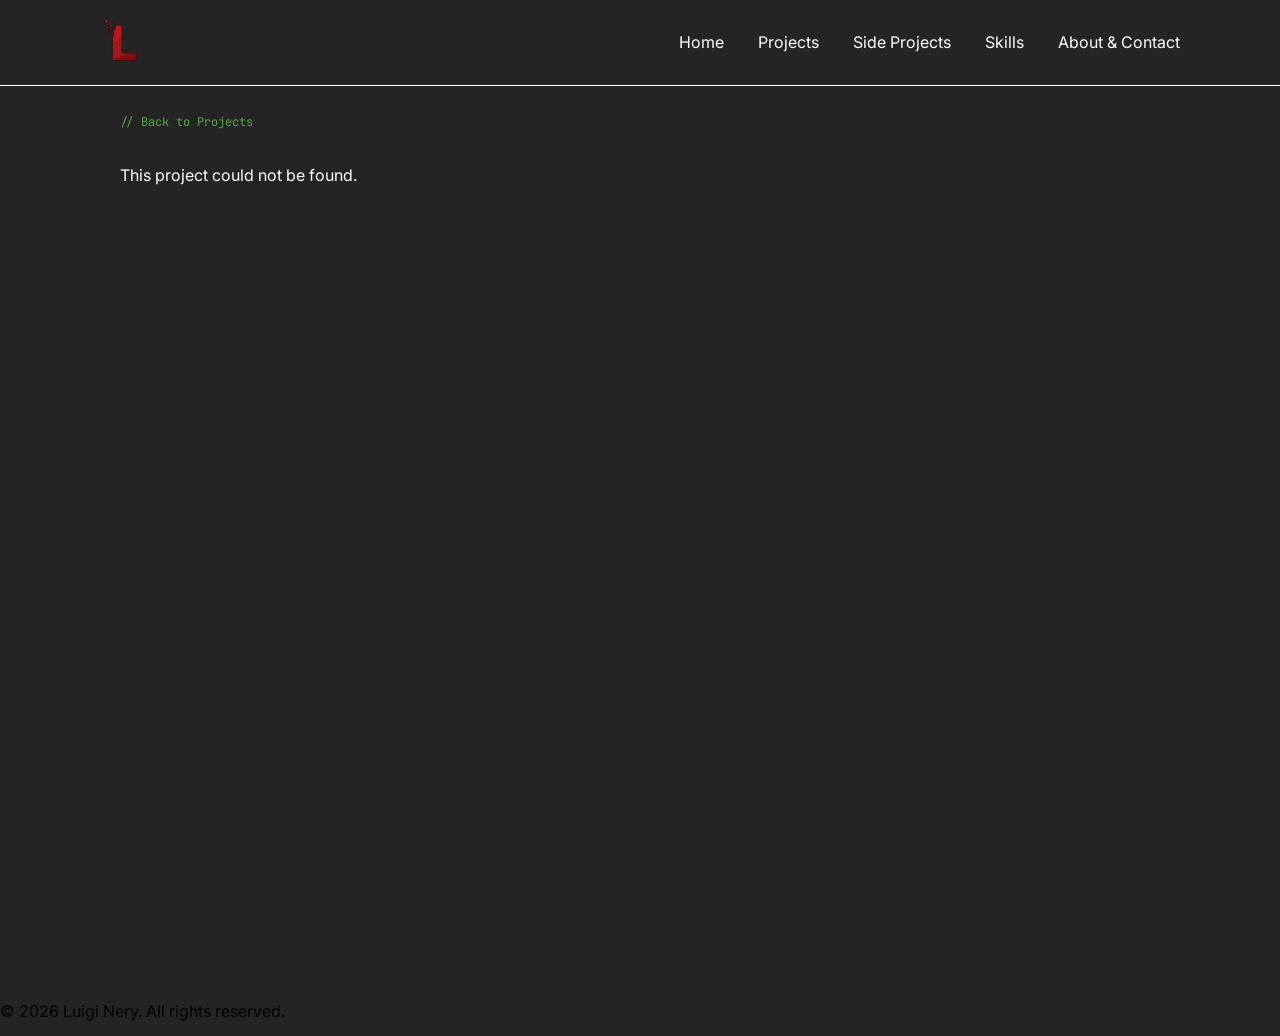
==== project.html @ 9c221048 "Projects -implementation of projetcts page" ====
<!DOCTYPE html>
<html lang="en">

<head>
    <meta charset="UTF-8">
    <meta name="viewport" content="width=device-width, initial-scale=1.0">
    <title>Project | Luigi Nery Portfolio</title>

    <link rel="stylesheet" href="css/normalize.css">
    <link rel="stylesheet" href="css/style.css">
    <link rel="stylesheet" href="css/components.css">
    <link rel="stylesheet" href="css/pages/project-details.css">

    <link rel="shortcut icon" type="image/png" href="assets/website/LuigiGamesLogo.png" />

    <link rel="preconnect" href="https://fonts.googleapis.com">
    <link rel="preconnect" href="https://fonts.gstatic.com" crossorigin>
    <link href="https://fonts.googleapis.com/css2?family=Oxanium:wght@600&display=swap" rel="stylesheet">

    <link rel="preconnect" href="https://fonts.googleapis.com">
    <link rel="preconnect" href="https://fonts.gstatic.com" crossorigin>
    <link
        href="https://fonts.googleapis.com/css2?family=Inter:ital,opsz,wght@0,14..32,100..900;1,14..32,100..900&display=swap"
        rel="stylesheet">

    <link rel="preconnect" href="https://fonts.googleapis.com">
    <link rel="preconnect" href="https://fonts.gstatic.com" crossorigin>
    <link href="https://fonts.googleapis.com/css2?family=JetBrains+Mono:ital,wght@0,100..800;1,100..800&display=swap"
        rel="stylesheet">

    <link rel="stylesheet" href="https://cdnjs.cloudflare.com/ajax/libs/font-awesome/6.7.2/css/all.min.css"
        crossorigin="anonymous" referrerpolicy="no-referrer">

</head>

<body>
    <header>
        <div class="header-top">
            <a href="index.html"><img src="assets/website/LuigiGamesLogo.png" alt="Site logo"></a>

            <button class="menu-toggle" aria-label="Open Menu" aria-expanded="false">
                <span></span>
                <span></span>
                <span></span>
            </button>
        </div>

        <nav>
            <ul>
                <li><a href="index.html" class="secondary-texts">Home</a></li>
                <li><a href="projects.html" class="secondary-texts">Projects</a></li>
                <li><a href="side-projects.html" class="secondary-texts">Side Projects</a></li>
                <li><a href="skills.html" class="secondary-texts">Skills</a></li>
                <li><a href="#" class="secondary-texts">About & Contact</a></li>
            </ul>
        </nav>
    </header>

    <main>
        <section class="main-section project-page">
            <a class="project-back code-texts" href="projects.html">// Back to Projects</a>

            <div class="project-body" hidden>
                <div class="project-cover">
                    <img alt="">
                </div>

                <div class="project-heading">
                    <h1 class="project-title title-texts"></h1>
                    <div class="project-meta secondary-texts"></div>
                </div>

                <div class="project-layout">
                    <div class="project-content">
                        <section class="project-section" data-section="about" hidden>
                            <h2 class="project-section-title title-texts">About the Project</h2>
                            <div class="project-about secondary-texts"></div>
                        </section>

                        <section class="project-section" data-section="contributions" hidden>
                            <h2 class="project-section-title title-texts">My Contribution</h2>
                            <ul class="project-contributions"></ul>
                        </section>

                        <section class="project-section" data-section="learnings" hidden>
                            <h2 class="project-section-title title-texts">What I Learned</h2>
                            <ul class="project-learnings secondary-texts"></ul>
                        </section>

                        <section class="project-section" data-section="gallery" hidden>
                            <h2 class="project-section-title title-texts">Gallery</h2>
                            <div class="project-gallery"></div>
                        </section>
                    </div>

                    <aside class="project-sidebar side-panel" aria-label="Project details">
                        <h2 class="side-panel-title title-texts">Details</h2>
                        <dl class="project-info secondary-texts"></dl>
                    </aside>
                </div>
            </div>

            <p class="project-not-found secondary-texts" hidden>This project could not be found.</p>
        </section>
    </main>

    <footer>
        <p class="secondary-texts">© 2026 Luigi Nery. All rights reserved.</p>
    </footer>

    <script type="module" src="js/pages/project.js"></script>
</body>

</html>
---- css/style.css ----
*,
*::before,
*::after {
	box-sizing: border-box;
}

:root {
	--background-color: #242424;
	--primary-color: #ffffff;
	--secondary-color: #525252;
	--tags-border-bottom: 1px solid #ffffff;
	--header-height: 104px;
	--code-class-color: #4EC9B0;
	--code-texts-function-name-color: #DCDCAA;
	--code-texts-parentheses-color: #DCDCDC;
	--code-texts-commentary-color: #57a64a;
}

body {
	background-color: var(--background-color);
	display: flex;
	flex-direction: column;
	min-height: 100vh;
	min-height: 100svh;
}

header {
	display: flex;
	flex-direction: column;
	border-bottom: var(--tags-border-bottom);
}

header .header-top {
	display: flex;
	align-items: center;
	justify-content: space-between;
	padding: 30px 30px;
}

header img {
	width: 43px;
	height: auto;
}

.menu-toggle {
	position: relative;
	display: flex;
	flex-direction: column;
	justify-content: center;
	width: 38px;
	height: 38px;
	background: none;
	border: none;
	padding: 0;
	cursor: pointer;
	align-self: flex-end;
}

.menu-toggle span {
	position: absolute;
	top: 50%;
	left: 8px;
	width: 22px;
	height: 3px;
	background-color: var(--primary-color);
	border-radius: 2px;
	transition: transform 0.2s ease, opacity 0.2s ease;
}

.menu-toggle span:nth-child(1) {
	transform: translateY(calc(-50% - 7px));
}

.menu-toggle span:nth-child(2) {
	transform: translateY(-50%);
}

.menu-toggle span:nth-child(3) {
	transform: translateY(calc(-50% + 7px));
}

.menu-toggle[aria-expanded="true"] span:nth-child(1) {
	transform: translateY(-50%) rotate(45deg);
}

.menu-toggle[aria-expanded="true"] span:nth-child(2) {
	opacity: 0;
}

.menu-toggle[aria-expanded="true"] span:nth-child(3) {
	transform: translateY(-50%) rotate(-45deg);
}

header nav ul {
	display: none;
	list-style: none;
}

header nav ul li a {
	color: var(--primary-color);
	text-decoration: none;
}

header nav ul.opened {
	display: flex;
	flex-direction: column;
	gap: 17px;
	padding: 17px 17px;
	margin: 0;
	text-align: left;
}

header nav ul.opened li a {
	display: block;
	padding: 12px 12px;
}

header nav ul.opened li a:hover {
	background-color: var(--secondary-color);

}

main {
	display: flex;
	flex-direction: column;
	flex: 1;
}

main .video-section {
	position: relative;
	flex: 0 0 auto;
	height: calc(100vh - var(--header-height));
	height: calc(100svh - var(--header-height));
}

.video {
	position: absolute;
	inset: 0;
	display: block;
	width: 100%;
	height: 100%;
	object-fit: cover;
}

.video-overlay {
	position: absolute;
	inset: 0;
	z-index: 1;
	display: flex;
	justify-content: center;
	align-items: center;
	color: var(--primary-color);
}

.text-block {
	display: inline-grid;
	grid-template-columns: 1fr;
	position: relative;
}

.text-block .title-texts {
	margin: 0;
	text-align: center;
	width: 100%;
}

.title-texts {
	font-family: 'Oxanium', sans-serif;
}

.secondary-texts {
	font-family: 'Inter', sans-serif;
}

.code-texts {
	font-family: 'JetBrains Mono', sans-serif;
}

.video-overlay .text-block p {
	font-size: 15px;
}

.video-overlay .text-block .code-class {
	color: var(--code-class-color);
}

.video-overlay .text-block .code-function-name {
	color: var(--code-texts-function-name-color);
}

.video-overlay .text-block .code-parentheses {
	color: var(--code-texts-parentheses-color);
}

.video-overlay .text-block h1 {
	font-size: 40px;
	letter-spacing: 5px;
	text-transform: uppercase;
}

.video-overlay .text-block h2 {
	font-size: 20px;
	letter-spacing: 6px;
	text-transform: uppercase;
}

.title-section {
	display: flex;
	align-items: center;
	flex-direction: column;
	padding: 30px 30px;
	/*border-bottom: var(--tags-border-bottom);*/
}

.title-section .title-texts {
	font-size: 30px;
	color: var(--primary-color);
	text-transform: uppercase;
}

.title-section .title-links {
	display: inline-flex;
	align-items: center;
	gap: 8px;
	text-decoration: none;
	color: var(--code-texts-commentary-color);
	font-size: 12px;
}

.title-section .title-links .icon-link {
	color: var(--code-texts-commentary-color);
	vertical-align: middle;
	transition: transform 0.2s ease;
}

.title-section .title-links:hover .icon-link {
	animation: icon-bounce 0.2s ease-in-out infinite alternate;
}

@keyframes icon-bounce {
	0% {
		transform: translateY(0) scale(1);
	}

	100% {
		transform: translateY(-4px) scale(1.08);
	}
}

@media (min-width: 320px) {}

@media (min-width: 481px) {

	.main-section {
		padding-inline: 20px;
	}

	.title-section .title-links {
		font-size: 15px;
	}
}

@media (min-width: 805px) {
	:root {
		--header-height: 86px;
	}

	header {
		flex-direction: row;
		align-items: center;
		justify-content: space-between;
		padding: 0px 100px;
		height: 86px;
	}

	header .header-top {
		padding: 0px 0px;
	}

	.menu-toggle {
		display: none;
	}

	header nav ul {
		display: flex;
		flex-direction: row;
		justify-content: flex-end;
		gap: 34px;
	}

	header nav ul.opened {
		flex-direction: row;
		gap: 34px;
		padding: 0;
		margin: 0;
	}

	header nav ul li a:hover {
		text-decoration: underline;
		text-decoration-thickness: 3px;
		text-underline-offset: 10px;
	}

	header nav ul.opened li a {
		display: inline;
		padding: 0;
	}

	header nav ul.opened li a:hover {
		background-color: transparent;
	}

	.video-overlay .text-block h1 {
		font-size: 55px;
	}

	.video-overlay .text-block h2 {
		font-size: 30px;
	}

	.main-section {
		min-height: 100vh;
		min-height: 100svh;
		display: flex;
		flex-direction: column;
		padding-inline: 40px;
	}

	.title-section {
		flex-direction: row;
		justify-content: space-between;
	}
}

@media (min-width: 1025px) {

	.video-overlay .text-block h1 {
		font-size: 75px;
	}

	.video-overlay .text-block h2 {
		font-size: 41px;
	}

	.main-section {
		padding-inline: 60px;
	}

	.title-section .title-texts {
		font-size: 40px;
	}
}

@media (min-width: 1201px) {
	.video-overlay .text-block h1 {
		font-size: 100px;
	}

	.video-overlay .text-block h2 {
		font-size: 57px;
	}

	.main-section {
		padding-inline: 100px;
	}

	.title-section .title-texts {
		font-size: 60px;
	}
}
---- css/components.css ----
.project-card {
    container-type: inline-size;
    width: 100%;
    aspect-ratio: 1;
    border: 1px solid;
    border-radius: 12px;
}

.project-card a {
    display: flex;
    flex-direction: column;
    width: 100%;
    height: 100%;
    padding: 3.75cqi;
    text-decoration: none;
    color: inherit;
}

.project-card-image {
    position: relative;
    flex: 1;
    min-height: 0;
    width: 100%;
    overflow: hidden;
    border-radius: 2.5cqi;
}

.project-card-image>img {
    position: absolute;
    inset: 0;
    display: block;
    width: 100%;
    height: 100%;
    object-fit: cover;
    transition: filter 0.3s ease;
}

.project-card-technologies {
    position: absolute;
    bottom: 5cqi;
    left: 5cqi;
    display: flex;
    align-items: center;
    gap: 2.5cqi;
}

.project-card-technologies img {
    width: 10cqi;
    height: 10cqi;
    object-fit: contain;
    flex-shrink: 0;
}

.project-card-info {
    display: flex;
    flex-direction: column;
    gap: 2.5cqi;
    padding: 5cqi;
}

.project-card-title,
.project-card-meta,
.project-card-areas {
    --fit-scale: 1;
    white-space: nowrap;
    overflow: hidden;
}

.project-card-title {
    margin: 0;
    font-size: calc(6cqi * var(--fit-scale));
}

.project-card-meta {
    display: flex;
    align-items: baseline;
    gap: calc(3.75cqi * var(--fit-scale));
}

.project-card-type {
    flex-shrink: 0;
    font-size: calc(3.75cqi * var(--fit-scale));
    text-transform: uppercase;
    letter-spacing: 0.08em;
    opacity: 0.7;
}

.project-card-organization {
    flex-shrink: 0;
    font-size: calc(4.25cqi * var(--fit-scale));
    opacity: 0.8;
}

.project-card-areas {
    display: flex;
    align-items: center;
    gap: calc(2.5cqi * var(--fit-scale));
    min-height: calc(3.75cqi * 1.2 + 1.5cqi);
}

.project-card-area {
    flex-shrink: 0;
    font-size: calc(3.75cqi * var(--fit-scale));
    line-height: 1.2;
    padding: calc(0.75cqi * var(--fit-scale)) calc(2.5cqi * var(--fit-scale));
    border-radius: 1.5cqi;
}

.project-card-overlay-title {
    position: absolute;
    inset: 0;
    display: flex;
    align-items: center;
    justify-content: center;
    margin: 0;
    font-size: 8cqi;
    text-align: center;
    opacity: 0;
    transition: opacity 0.3s ease;
}

.project-card:hover .project-card-overlay-title {
    opacity: 1;
}

.project-card:hover .project-card-image>img {
    filter: brightness(0.5);
}

.side-panel {
    padding: 20px;
    color: var(--primary-color);
    border: 1px solid var(--secondary-color);
    border-radius: 12px;
}

.side-panel-title {
    margin: 0;
    font-size: 20px;
    text-transform: uppercase;
}

.project-filter {
    display: flex;
    flex-direction: column;
}

.project-filter-header {
    display: flex;
    align-items: center;
    justify-content: space-between;
    padding-bottom: 16px;
    border-bottom: 1px solid var(--secondary-color);
}

.project-filter-clear {
    padding: 0;
    font-size: 12px;
    color: var(--code-texts-commentary-color);
    background: none;
    border: none;
    cursor: pointer;
}

.project-filter-clear:hover {
    text-decoration: underline;
}

.project-filter-group {
    padding-block: 16px;
    border-bottom: 1px solid var(--secondary-color);
}

.project-filter-group:last-child {
    border-bottom: none;
    padding-bottom: 0;
}

.project-filter-label {
    display: flex;
    align-items: center;
    justify-content: space-between;
    font-size: 15px;
    font-weight: 600;
    cursor: pointer;
    list-style: none;
}

.project-filter-label::-webkit-details-marker {
    display: none;
}

.project-filter-label::after {
    content: "\f078";
    font-family: "Font Awesome 6 Free";
    font-weight: 900;
    font-size: 12px;
    transition: transform 0.2s ease;
}

.project-filter-group[open] .project-filter-label::after {
    transform: rotate(180deg);
}

.project-filter-options {
    display: flex;
    flex-direction: column;
    gap: 10px;
    margin: 14px 0 0;
    padding: 0;
    list-style: none;
}

.project-filter-option {
    display: flex;
    align-items: center;
    gap: 10px;
    font-size: 14px;
    cursor: pointer;
}

.project-filter-option input {
    width: 16px;
    height: 16px;
    margin: 0;
    accent-color: var(--primary-color);
    cursor: pointer;
}

.project-filter-option-name {
    flex: 1;
}

.project-filter-option-count {
    font-size: 12px;
    opacity: 0.6;
}

.project-card-more {
    display: flex;
    align-items: center;
    justify-content: center;
}

.project-card-more a {
    align-items: center;
    justify-content: center;
}

.project-card-more-icon {
    font-size: 20cqi;
}
---- css/pages/project-details.css ----
.project-page {
    color: var(--primary-color);
    padding-block: 30px 40px;
}

.project-back {
    display: inline-block;
    align-self: flex-start;
    margin-inline: 20px;
    margin-bottom: 20px;
    font-size: 12px;
    color: var(--code-texts-commentary-color);
    text-decoration: none;
}

.project-back:hover {
    text-decoration: underline;
}

.project-body {
    padding-inline: 20px;
}

.project-cover {
    position: relative;
    aspect-ratio: 16 / 9;
    max-height: 70svh;
    width: 100%;
    overflow: hidden;
    border-radius: 12px;
    border: 1px solid var(--secondary-color);
}

.project-cover img {
    position: absolute;
    inset: 0;
    width: 100%;
    height: 100%;
    object-fit: cover;
}

.project-heading {
    padding-block: 24px 30px;
}

.project-title {
    margin: 0;
    font-size: 32px;
    text-transform: uppercase;
}

.project-meta {
    display: flex;
    flex-wrap: wrap;
    align-items: baseline;
    gap: 4px 16px;
    margin-top: 8px;
}

.project-type {
    font-size: 13px;
    text-transform: uppercase;
    letter-spacing: 0.08em;
    opacity: 0.7;
}

.project-organization {
    font-size: 15px;
    opacity: 0.8;
}

.project-layout {
    display: grid;
    grid-template-columns: 1fr;
    gap: 30px;
}

.project-content {
    display: flex;
    flex-direction: column;
    gap: 40px;
    min-width: 0;
}

.project-section-title {
    margin: 0 0 16px;
    font-size: 22px;
    text-transform: uppercase;
}

.project-about p {
    margin: 0 0 12px;
    line-height: 1.6;
    opacity: 0.9;
}

.project-contributions {
    display: flex;
    flex-direction: column;
    gap: 16px;
    margin: 0;
    padding: 0;
    list-style: none;
}

.project-contribution {
    padding: 16px;
    border: 1px solid var(--secondary-color);
    border-radius: 12px;
}

.project-contribution-items {
    display: flex;
    flex-direction: column;
    margin: 12px 0 0;
    padding: 0;
    list-style: none;
}

.project-contribution-item {
    padding-block: 14px;
    border-top: 1px solid var(--secondary-color);
}

.project-contribution-item:last-child {
    padding-bottom: 0;
}

.project-contribution-title {
    margin: 0 0 6px;
    font-size: 16px;
}

.project-contribution-description {
    margin: 0;
    line-height: 1.6;
    opacity: 0.85;
}

.project-learnings {
    display: flex;
    flex-direction: column;
    gap: 8px;
    margin: 0;
    padding-left: 20px;
    line-height: 1.6;
    opacity: 0.9;
}

.area-tag {
    display: inline-block;
    padding: 3px 10px;
    font-size: 12px;
    font-family: 'Inter', sans-serif;
    color: var(--primary-color);
    border-radius: 6px;
}

.project-info {
    margin: 0;
}

.project-info-row {
    padding-block: 14px;
    border-top: 1px solid var(--secondary-color);
}

.project-info-row:first-child {
    margin-top: 16px;
}

.project-info dt {
    margin-bottom: 6px;
    font-size: 12px;
    color: var(--code-texts-commentary-color);
}

.project-info dd {
    margin: 0;
    font-size: 14px;
}

.project-technologies,
.project-areas {
    display: flex;
    flex-wrap: wrap;
    gap: 8px;
}

.project-technology {
    display: inline-flex;
    align-items: center;
    gap: 8px;
}

.project-technology img {
    width: 20px;
    height: 20px;
    object-fit: contain;
}

.project-not-found {
    margin-inline: 20px;
}

@media (min-width: 805px) {
    .project-title {
        font-size: 44px;
    }

    .project-layout {
        grid-template-columns: 1fr 280px;
        align-items: start;
    }

    .project-sidebar {
        position: sticky;
        top: 20px;
    }
}

@media (min-width: 1201px) {
    .project-title {
        font-size: 56px;
    }

    .project-layout {
        grid-template-columns: 1fr 320px;
        gap: 40px;
    }
}
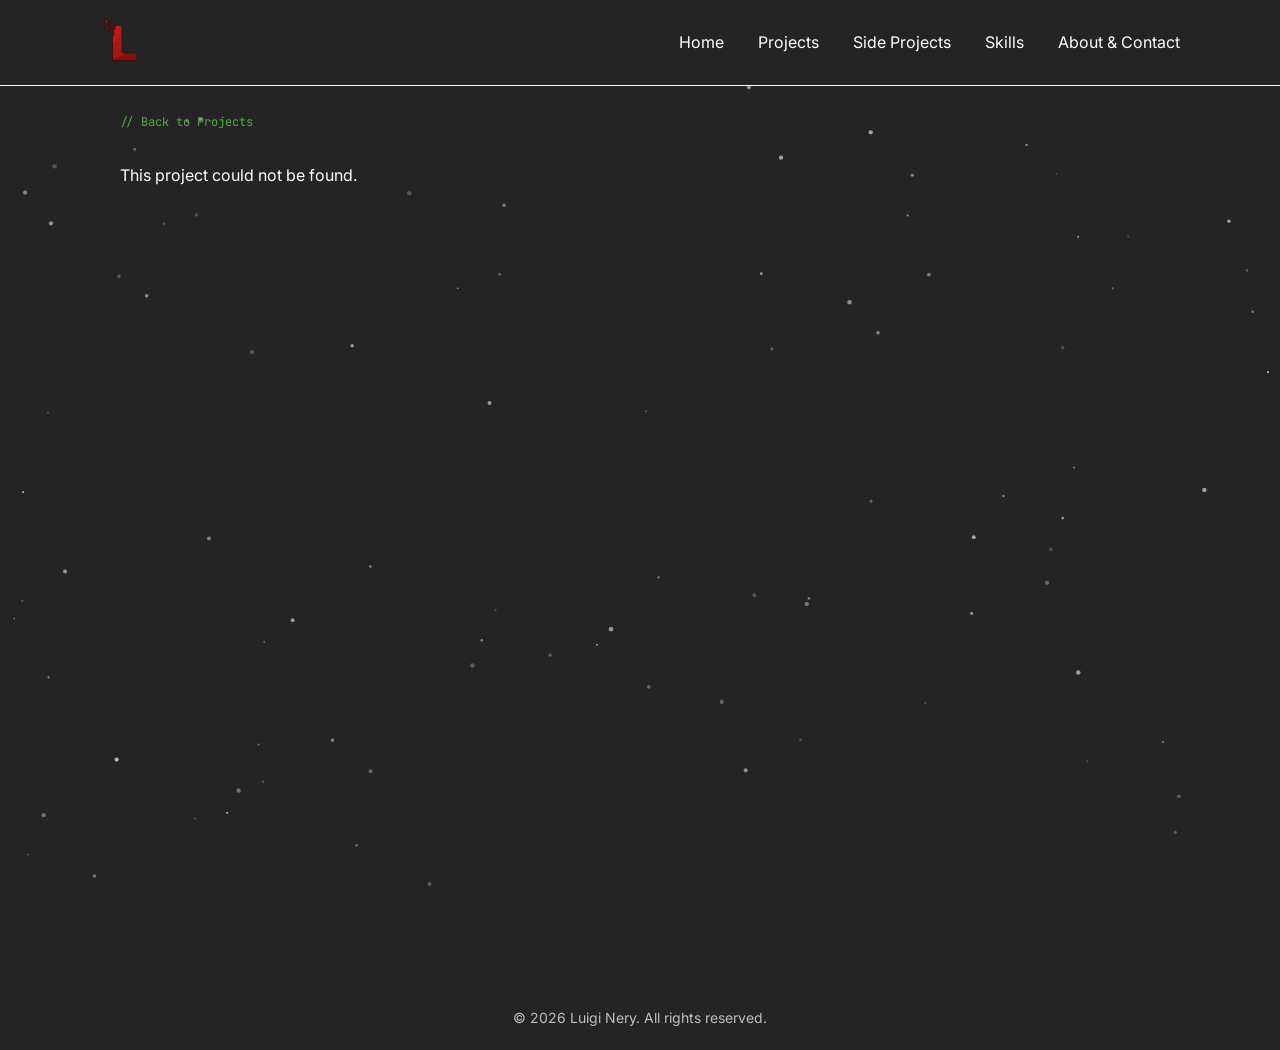
==== commit 3835ce58: "MediaContentPart1 -media content of legion setup: auto battle -media content of afk game (vertical s" ====
--- a/project.html
+++ b/project.html
@@ -51,7 +51,7 @@
                 <li><a href="projects.html" class="secondary-texts">Projects</a></li>
                 <li><a href="side-projects.html" class="secondary-texts">Side Projects</a></li>
                 <li><a href="skills.html" class="secondary-texts">Skills</a></li>
-                <li><a href="#" class="secondary-texts">About & Contact</a></li>
+                <li><a href="about.html" class="secondary-texts">About & Contact</a></li>
             </ul>
         </nav>
     </header>
@@ -66,8 +66,11 @@
                 </div>
 
                 <div class="project-heading">
-                    <h1 class="project-title title-texts"></h1>
-                    <div class="project-meta secondary-texts"></div>
+                    <div class="project-heading-text">
+                        <h1 class="project-title title-texts"></h1>
+                        <div class="project-meta secondary-texts"></div>
+                    </div>
+                    <div class="project-play" hidden></div>
                 </div>
 
                 <div class="project-layout">
@@ -79,7 +82,7 @@
 
                         <section class="project-section" data-section="contributions" hidden>
                             <h2 class="project-section-title title-texts">My Contribution</h2>
-                            <ul class="project-contributions"></ul>
+                            <div class="project-contributions"></div>
                         </section>
 
                         <section class="project-section" data-section="learnings" hidden>
--- a/css/style.css
+++ b/css/style.css
@@ -24,6 +24,27 @@
 	min-height: 100svh;
 }
 
+img.image-missing {
+	visibility: hidden;
+}
+
+.background-particles {
+	position: fixed;
+	inset: 0;
+	z-index: -1;
+	display: block;
+	width: 100%;
+	height: 100%;
+	pointer-events: none;
+}
+
+header,
+footer {
+	position: relative;
+	z-index: 1;
+	background-color: var(--background-color);
+}
+
 header {
 	display: flex;
 	flex-direction: column;
@@ -247,6 +268,21 @@
 	}
 }
 
+footer {
+	display: flex;
+	justify-content: center;
+	align-items: center;
+	padding: 24px 20px;
+	text-align: center;
+	color: var(--primary-color);
+}
+
+footer p {
+	margin: 0;
+	font-size: 14px;
+	opacity: 0.7;
+}
+
 @media (min-width: 320px) {}
 
 @media (min-width: 481px) {
--- a/css/components.css
+++ b/css/components.css
@@ -236,6 +236,908 @@
     opacity: 0.6;
 }
 
+.area-tag {
+    display: inline-block;
+    padding: 3px 10px;
+    font-family: 'Inter', sans-serif;
+    font-size: 12px;
+    color: var(--primary-color);
+    border: 1px solid var(--area-color);
+    border-radius: 6px;
+}
+
+.area-tag-primary {
+    background-color: var(--area-color);
+}
+
+.area-tag-related {
+    background-color: transparent;
+}
+
+.contributions {
+    display: flex;
+    flex-direction: column;
+    gap: 16px;
+}
+
+.contribution-group {
+    padding: 16px;
+    border: 1px solid var(--secondary-color);
+    border-radius: 12px;
+}
+
+.contribution-items {
+    display: flex;
+    flex-direction: column;
+    margin: 12px 0 0;
+    padding: 0;
+    list-style: none;
+}
+
+.contribution-item {
+    position: relative;
+    padding: 14px;
+    margin-inline: -14px;
+    border-top: 1px solid var(--secondary-color);
+    border-radius: 8px;
+    transition: background-color 0.2s ease;
+}
+
+.contribution-item:last-child {
+    margin-bottom: -14px;
+}
+
+.contribution-item-expandable:hover {
+    background-color: rgba(255, 255, 255, 0.05);
+}
+
+.contribution-title {
+    margin: 0 0 6px;
+    font-size: 16px;
+}
+
+.contribution-related {
+    display: flex;
+    flex-wrap: wrap;
+    gap: 6px;
+    margin-bottom: 8px;
+}
+
+.contribution-summary {
+    margin: 0;
+    line-height: 1.6;
+    opacity: 0.85;
+}
+
+.contribution-item a {
+    position: relative;
+    z-index: 1;
+}
+
+.contribution-links {
+    display: flex;
+    flex-wrap: wrap;
+    gap: 8px 16px;
+    margin: 10px 0 0;
+    padding: 0;
+    list-style: none;
+}
+
+.contribution-link {
+    display: inline-flex;
+    align-items: center;
+    gap: 8px;
+    padding: 6px 12px;
+    font-size: 13px;
+    color: var(--primary-color);
+    text-decoration: none;
+    border: 1px solid var(--secondary-color);
+    border-radius: 6px;
+    transition: border-color 0.2s ease, background-color 0.2s ease;
+}
+
+.contribution-link i {
+    font-size: 11px;
+    opacity: 0.7;
+}
+
+.contribution-link:hover,
+.contribution-link:focus-visible {
+    background-color: rgba(255, 255, 255, 0.08);
+    border-color: var(--primary-color);
+}
+
+.rich-link {
+    color: inherit;
+    text-decoration: underline;
+    text-decoration-color: var(--code-texts-commentary-color);
+    text-underline-offset: 3px;
+}
+
+.rich-link:hover,
+.rich-link:focus-visible {
+    text-decoration-color: currentColor;
+}
+
+.contribution-trigger {
+    position: static;
+    display: block;
+    margin-top: 10px;
+    padding: 0;
+    font-size: 12px;
+    color: var(--code-texts-commentary-color);
+    background: none;
+    border: none;
+    cursor: pointer;
+}
+
+.contribution-trigger::after {
+    content: "";
+    position: absolute;
+    inset: 0;
+    border-radius: 8px;
+}
+
+.contribution-hint {
+    display: inline-flex;
+    align-items: center;
+    gap: 8px;
+}
+
+.contribution-item-expandable:hover .contribution-hint {
+    text-decoration: underline;
+}
+
+.contribution-modal {
+    width: 100%;
+    max-width: 100%;
+    height: 100%;
+    max-height: 100%;
+    padding: 0;
+    color: var(--primary-color);
+    background: transparent;
+    border: none;
+}
+
+.contribution-modal[open] {
+    display: flex;
+    align-items: center;
+    justify-content: center;
+}
+
+.contribution-modal::backdrop {
+    background-color: rgba(0, 0, 0, 0.8);
+}
+
+.contribution-modal [hidden] {
+    display: none;
+}
+
+.contribution-modal-panel {
+    display: flex;
+    flex-direction: column;
+    width: min(1200px, 94vw);
+    height: min(820px, 90vh);
+    background-color: var(--background-color);
+    border: 1px solid var(--secondary-color);
+    border-radius: 12px;
+    overflow: hidden;
+}
+
+.contribution-modal-header {
+    display: flex;
+    align-items: flex-start;
+    justify-content: space-between;
+    gap: 16px;
+    padding: 20px 24px;
+    border-bottom: 1px solid var(--secondary-color);
+}
+
+.contribution-modal-tags {
+    display: flex;
+    flex-wrap: wrap;
+    gap: 6px;
+}
+
+.contribution-modal-title {
+    margin: 10px 0 0;
+    font-size: 26px;
+    text-transform: uppercase;
+}
+
+.contribution-modal-close,
+.step-nav-button {
+    flex-shrink: 0;
+    width: 40px;
+    height: 40px;
+    font-size: 18px;
+    color: var(--primary-color);
+    background: none;
+    border: 1px solid var(--secondary-color);
+    border-radius: 50%;
+    cursor: pointer;
+    transition: border-color 0.2s ease, opacity 0.2s ease;
+}
+
+.contribution-modal-close:hover,
+.step-nav-button:hover:not(:disabled) {
+    border-color: var(--primary-color);
+}
+
+.step-nav-button:disabled {
+    opacity: 0.3;
+    cursor: default;
+}
+
+.step-nav {
+    display: flex;
+    align-items: center;
+    justify-content: center;
+    gap: 20px;
+}
+
+.step-nav[hidden] {
+    display: none;
+}
+
+.step-nav-dots {
+    display: flex;
+    gap: 10px;
+}
+
+.step-nav-dot {
+    width: 12px;
+    height: 12px;
+    padding: 0;
+    background: transparent;
+    border: 1px solid var(--primary-color);
+    border-radius: 50%;
+    cursor: pointer;
+    transition: background-color 0.2s ease, transform 0.2s ease;
+}
+
+.step-nav-dot[aria-current="true"] {
+    background-color: var(--primary-color);
+    transform: scale(1.2);
+}
+
+.contribution-modal-body {
+    flex: 1;
+    min-height: 0;
+    display: grid;
+    grid-template-columns: 1fr;
+    overflow-y: auto;
+}
+
+.contribution-modal-text {
+    padding: 24px;
+    line-height: 1.7;
+}
+
+.contribution-modal-tab-title {
+    margin: 0 0 16px;
+    font-size: 14px;
+    color: var(--code-texts-commentary-color);
+}
+
+.contribution-modal-content> :first-child {
+    margin-top: 0;
+}
+
+.contribution-modal-content h4 {
+    margin: 24px 0 8px;
+    font-family: 'Oxanium', sans-serif;
+    font-size: 18px;
+}
+
+.contribution-modal-content p {
+    margin: 0 0 12px;
+    opacity: 0.9;
+}
+
+.contribution-modal-content ul,
+.contribution-modal-content ol {
+    margin: 0 0 12px;
+    padding-left: 22px;
+    opacity: 0.9;
+}
+
+.contribution-modal-content code {
+    padding: 1px 6px;
+    font-family: 'JetBrains Mono', monospace;
+    font-size: 0.9em;
+    background-color: rgba(255, 255, 255, 0.08);
+    border-radius: 4px;
+}
+
+.contribution-modal-media {
+    display: flex;
+    flex-direction: column;
+    gap: 16px;
+    padding: 24px;
+}
+
+.contribution-media-item {
+    margin: 0;
+}
+
+.contribution-media-item img,
+.contribution-media-item video,
+.contribution-media-item iframe {
+    display: block;
+    width: 100%;
+    background-color: #000000;
+    border: 1px solid var(--secondary-color);
+    border-radius: 8px;
+}
+
+.contribution-media-item figcaption {
+    margin-top: 8px;
+    font-size: 13px;
+    opacity: 0.7;
+}
+
+.contribution-modal-footer {
+    padding: 16px 24px;
+    border-top: 1px solid var(--secondary-color);
+}
+
+@media (min-width: 805px) {
+    .contribution-modal-body {
+        grid-template-columns: 1fr 1fr;
+        overflow: hidden;
+    }
+
+    .contribution-modal-body-text-only {
+        grid-template-columns: 1fr;
+    }
+
+    .contribution-modal-text,
+    .contribution-modal-media {
+        min-height: 0;
+        overflow-y: auto;
+    }
+
+    .contribution-modal-media {
+        border-left: 1px solid var(--secondary-color);
+    }
+
+    .contribution-modal-title {
+        font-size: 32px;
+    }
+}
+
+.skill-group {
+    color: var(--primary-color);
+}
+
+.skill-group-header {
+    display: flex;
+    align-items: baseline;
+    justify-content: space-between;
+    gap: 16px;
+    margin-bottom: 16px;
+    padding-bottom: 12px;
+    border-bottom: 1px solid var(--secondary-color);
+}
+
+.skill-group-title {
+    margin: 0;
+    font-size: inherit;
+}
+
+.skill-group-title .area-tag {
+    padding: 5px 14px;
+    font-size: 16px;
+    font-weight: 600;
+}
+
+.skill-group-count {
+    font-size: 12px;
+    color: var(--code-texts-commentary-color);
+}
+
+.skill-group-body {
+    display: flex;
+    flex-direction: column;
+    gap: 24px;
+}
+
+.skill-section-title {
+    margin: 0 0 12px;
+    font-size: 13px;
+    font-weight: 400;
+    color: var(--code-texts-commentary-color);
+}
+
+.contribution-skills {
+    display: flex;
+    flex-wrap: wrap;
+    gap: 6px;
+    margin: 10px 0 0;
+    padding: 0;
+    list-style: none;
+}
+
+.contribution-skill {
+    padding: 2px 8px;
+    font-size: 12px;
+    border: 1px solid var(--secondary-color);
+    border-radius: 4px;
+    opacity: 0.85;
+}
+
+.skill-card {
+    display: flex;
+    flex-direction: column;
+    gap: 12px;
+    padding: 16px;
+    border: 1px solid var(--secondary-color);
+    border-radius: 12px;
+}
+
+.skill-card-header {
+    display: flex;
+    align-items: center;
+    gap: 12px;
+}
+
+.skill-card-icon {
+    display: flex;
+    align-items: center;
+    justify-content: center;
+    flex-shrink: 0;
+    width: 40px;
+    height: 40px;
+    font-family: 'Oxanium', sans-serif;
+    font-size: 20px;
+    border: 1px solid var(--secondary-color);
+    border-radius: 8px;
+}
+
+.skill-card-icon img {
+    width: 26px;
+    height: 26px;
+    object-fit: contain;
+}
+
+.skill-card-names {
+    display: flex;
+    flex-direction: column;
+    flex: 1;
+    min-width: 0;
+}
+
+.skill-card-name {
+    margin: 0;
+    font-size: 16px;
+}
+
+.skill-card-category {
+    font-size: 12px;
+    text-transform: capitalize;
+    opacity: 0.6;
+}
+
+.skill-card-level {
+    flex-shrink: 0;
+    font-size: 18px;
+    color: var(--area-color);
+}
+
+.skill-card-bar {
+    height: 8px;
+    overflow: hidden;
+    background-color: rgba(255, 255, 255, 0.08);
+    border-radius: 999px;
+}
+
+.skill-card-bar-fill {
+    display: block;
+    height: 100%;
+    background-color: var(--area-color);
+    border-radius: 999px;
+}
+
+.skill-card-xp {
+    display: flex;
+    justify-content: space-between;
+    gap: 12px;
+    font-size: 12px;
+    opacity: 0.7;
+}
+
+.skill-card-untracked {
+    margin: 0;
+    font-size: 12px;
+    color: var(--code-texts-commentary-color);
+}
+
+.experience {
+    display: grid;
+    grid-template-columns: 1fr;
+    gap: 32px;
+    color: var(--primary-color);
+}
+
+.experience [hidden] {
+    display: none;
+}
+
+.experience-preview-image {
+    position: relative;
+    aspect-ratio: 16 / 9;
+    overflow: hidden;
+    border: 1px solid var(--secondary-color);
+    border-radius: 12px;
+}
+
+.experience-preview-image img {
+    position: absolute;
+    inset: 0;
+    width: 100%;
+    height: 100%;
+    object-fit: cover;
+}
+
+.experience-preview-title {
+    margin: 20px 0 6px;
+    font-size: 28px;
+}
+
+.experience-preview-meta {
+    margin: 0;
+    font-size: 15px;
+    opacity: 0.85;
+}
+
+.experience-preview-period {
+    margin: 6px 0 0;
+    font-size: 12px;
+    color: var(--code-texts-commentary-color);
+}
+
+.experience-preview-summary {
+    margin: 14px 0 0;
+    font-size: 14px;
+    line-height: 1.6;
+    opacity: 0.8;
+}
+
+.experience-preview-link {
+    display: inline-block;
+    margin-top: 14px;
+    font-size: 12px;
+    color: var(--code-texts-commentary-color);
+    text-decoration: none;
+}
+
+.experience-preview-link:hover {
+    text-decoration: underline;
+}
+
+.experience-timeline {
+    margin: 0;
+    padding: 0;
+    list-style: none;
+}
+
+.experience-entry {
+    --accent-color: var(--primary-color);
+    position: relative;
+    display: grid;
+    grid-template-columns: 72px 1fr;
+}
+
+.experience-entry::before {
+    content: "";
+    position: absolute;
+    top: 0;
+    bottom: 0;
+    left: 84px;
+    width: 1px;
+    background-color: var(--secondary-color);
+}
+
+.experience-entry:first-child::before {
+    top: 24px;
+}
+
+.experience-entry:last-child::before {
+    bottom: auto;
+    height: 24px;
+}
+
+.experience-entry:only-child::before {
+    display: none;
+}
+
+.experience-year {
+    display: flex;
+    justify-content: flex-end;
+    align-items: flex-start;
+    gap: 8px;
+    padding: 16px 0 0;
+    font-size: 14px;
+    font-weight: 700;
+}
+
+.experience-entry-active .experience-year::before {
+    content: "\f060";
+    font-family: "Font Awesome 6 Free";
+    font-weight: 900;
+    color: var(--primary-color);
+}
+
+.experience-entry-button {
+    position: relative;
+    display: flex;
+    flex-direction: column;
+    gap: 4px;
+    width: 100%;
+    margin-bottom: 8px;
+    padding: 12px 16px 12px 36px;
+    color: var(--primary-color);
+    text-align: left;
+    background: none;
+    border: none;
+    border-radius: 0 8px 8px 0;
+    cursor: pointer;
+    transition: background-color 0.2s ease;
+}
+
+.experience-entry-button::before {
+    content: "";
+    position: absolute;
+    top: 19px;
+    left: 7px;
+    z-index: 1;
+    width: 10px;
+    height: 10px;
+    background-color: var(--background-color);
+    border: 2px solid var(--primary-color);
+    border-radius: 50%;
+    transition: background-color 0.2s ease, border-color 0.2s ease;
+}
+
+.experience-entry-button::after {
+    content: "";
+    position: absolute;
+    top: 0;
+    bottom: 0;
+    left: 11px;
+    width: 3px;
+    background-color: var(--accent-color);
+    opacity: 0;
+    transition: opacity 0.2s ease;
+}
+
+.experience-entry-button:hover {
+    background-color: rgba(255, 255, 255, 0.04);
+}
+
+.experience-entry-active .experience-entry-button {
+    background-color: rgba(255, 255, 255, 0.08);
+}
+
+.experience-entry-active .experience-entry-button::before {
+    background-color: var(--accent-color);
+    border-color: var(--accent-color);
+}
+
+.experience-entry-active .experience-entry-button::after {
+    opacity: 1;
+}
+
+.experience-entry-type {
+    font-size: 12px;
+    opacity: 0.6;
+}
+
+.experience-entry-title {
+    font-size: 17px;
+    font-weight: 600;
+}
+
+.experience-entry-detail {
+    font-size: 14px;
+    opacity: 0.75;
+}
+
+@media (min-width: 1025px) {
+    .experience {
+        grid-template-columns: 1fr 1fr;
+        gap: 48px;
+        align-items: start;
+    }
+}
+
+.gallery {
+    display: flex;
+    flex-direction: column;
+    gap: 24px;
+    color: var(--primary-color);
+}
+
+.gallery [hidden] {
+    display: none;
+}
+
+.gallery-video {
+    margin: 0;
+}
+
+.contribution-media-item iframe {
+    aspect-ratio: 16 / 9;
+}
+
+.gallery-video video,
+.gallery-video iframe {
+    display: block;
+    width: 100%;
+    aspect-ratio: 16 / 9;
+    background-color: #000000;
+    border: 1px solid var(--secondary-color);
+    border-radius: 12px;
+}
+
+.gallery-caption {
+    margin: 10px 0 0;
+    font-size: 14px;
+    opacity: 0.8;
+}
+
+.gallery-stage {
+    position: relative;
+    aspect-ratio: 16 / 9;
+    overflow: hidden;
+    border: 1px solid var(--secondary-color);
+    border-radius: 12px;
+}
+
+.gallery-open {
+    position: absolute;
+    inset: 0;
+    padding: 0;
+    background: none;
+    border: none;
+    cursor: zoom-in;
+}
+
+.gallery-image {
+    display: block;
+    width: 100%;
+    height: 100%;
+    object-fit: cover;
+}
+
+.gallery-nav {
+    position: absolute;
+    top: 50%;
+    display: flex;
+    align-items: center;
+    justify-content: center;
+    width: 40px;
+    height: 40px;
+    color: var(--primary-color);
+    background-color: rgba(0, 0, 0, 0.55);
+    border: none;
+    border-radius: 50%;
+    cursor: pointer;
+    transform: translateY(-50%);
+    transition: background-color 0.2s ease;
+}
+
+.gallery-nav:hover {
+    background-color: rgba(0, 0, 0, 0.8);
+}
+
+.gallery-previous {
+    left: 12px;
+}
+
+.gallery-next {
+    right: 12px;
+}
+
+.gallery-counter {
+    position: absolute;
+    right: 12px;
+    bottom: 12px;
+    padding: 4px 10px;
+    font-size: 12px;
+    background-color: rgba(0, 0, 0, 0.55);
+    border-radius: 999px;
+}
+
+.gallery-thumbnails {
+    display: flex;
+    gap: 10px;
+    margin-top: 12px;
+    padding-bottom: 4px;
+    overflow-x: auto;
+}
+
+.gallery-thumbnail {
+    flex: 0 0 96px;
+    aspect-ratio: 16 / 9;
+    padding: 0;
+    overflow: hidden;
+    background: none;
+    border: 2px solid transparent;
+    border-radius: 8px;
+    opacity: 0.55;
+    cursor: pointer;
+    transition: opacity 0.2s ease, border-color 0.2s ease;
+}
+
+.gallery-thumbnail:hover {
+    opacity: 0.85;
+}
+
+.gallery-thumbnail[aria-current="true"] {
+    border-color: var(--primary-color);
+    opacity: 1;
+}
+
+.gallery-thumbnail img {
+    display: block;
+    width: 100%;
+    height: 100%;
+    object-fit: cover;
+}
+
+.gallery-lightbox {
+    width: 100%;
+    max-width: 100%;
+    height: 100%;
+    max-height: 100%;
+    padding: 0;
+    color: var(--primary-color);
+    background: transparent;
+    border: none;
+}
+
+.gallery-lightbox[open] {
+    display: flex;
+    flex-direction: column;
+    align-items: center;
+    justify-content: center;
+}
+
+.gallery-lightbox::backdrop {
+    background-color: rgba(0, 0, 0, 0.9);
+}
+
+.gallery-lightbox-image {
+    max-width: 90vw;
+    max-height: 80vh;
+    object-fit: contain;
+    border-radius: 8px;
+}
+
+.gallery-close {
+    position: absolute;
+    top: 20px;
+    right: 20px;
+    width: 40px;
+    height: 40px;
+    font-size: 20px;
+    color: var(--primary-color);
+    background-color: rgba(0, 0, 0, 0.55);
+    border: none;
+    border-radius: 50%;
+    cursor: pointer;
+}
+
+.gallery-lightbox .gallery-previous {
+    left: 20px;
+}
+
+.gallery-lightbox .gallery-next {
+    right: 20px;
+}
+
 .project-card-more {
     display: flex;
     align-items: center;
--- a/css/pages/project-details.css
+++ b/css/pages/project-details.css
@@ -40,7 +40,62 @@
 }
 
 .project-heading {
+    display: flex;
+    flex-wrap: wrap;
+    align-items: center;
+    justify-content: space-between;
+    gap: 16px 24px;
     padding-block: 24px 30px;
+}
+
+.project-heading-text {
+    min-width: 0;
+}
+
+.project-play {
+    display: flex;
+    flex-wrap: wrap;
+    gap: 10px;
+}
+
+.project-play[hidden] {
+    display: none;
+}
+
+.project-play-link {
+    display: inline-flex;
+    align-items: center;
+    gap: 10px;
+    padding: 10px 18px;
+    font-family: 'Oxanium', sans-serif;
+    font-size: 15px;
+    font-weight: 600;
+    color: var(--primary-color);
+    text-decoration: none;
+    border: 1px solid var(--secondary-color);
+    border-radius: 8px;
+    transition: background-color 0.2s ease, border-color 0.2s ease, color 0.2s ease;
+}
+
+.project-play-link i {
+    font-size: 18px;
+}
+
+.project-play-link:hover,
+.project-play-link:focus-visible {
+    border-color: var(--primary-color);
+    background-color: rgba(255, 255, 255, 0.08);
+}
+
+.project-play-link:first-child {
+    color: var(--background-color);
+    background-color: var(--primary-color);
+    border-color: var(--primary-color);
+}
+
+.project-play-link:first-child:hover,
+.project-play-link:first-child:focus-visible {
+    background-color: rgba(255, 255, 255, 0.85);
 }
 
 .project-title {
@@ -88,53 +143,39 @@
     text-transform: uppercase;
 }
 
-.project-about p {
+.project-about {
+    line-height: 1.6;
+}
+
+.project-about> :first-child {
+    margin-top: 0;
+}
+
+.project-about h4 {
+    margin: 24px 0 8px;
+    font-family: 'Oxanium', sans-serif;
+    font-size: 18px;
+}
+
+.project-about p,
+.project-about ul,
+.project-about ol {
     margin: 0 0 12px;
-    line-height: 1.6;
     opacity: 0.9;
 }
 
-.project-contributions {
-    display: flex;
-    flex-direction: column;
-    gap: 16px;
-    margin: 0;
-    padding: 0;
-    list-style: none;
-}
-
-.project-contribution {
-    padding: 16px;
-    border: 1px solid var(--secondary-color);
-    border-radius: 12px;
-}
-
-.project-contribution-items {
-    display: flex;
-    flex-direction: column;
-    margin: 12px 0 0;
-    padding: 0;
-    list-style: none;
-}
-
-.project-contribution-item {
-    padding-block: 14px;
-    border-top: 1px solid var(--secondary-color);
-}
-
-.project-contribution-item:last-child {
-    padding-bottom: 0;
-}
-
-.project-contribution-title {
-    margin: 0 0 6px;
-    font-size: 16px;
-}
-
-.project-contribution-description {
-    margin: 0;
-    line-height: 1.6;
-    opacity: 0.85;
+.project-about ul,
+.project-about ol {
+    padding-left: 22px;
+}
+
+.project-about code,
+.project-learnings code {
+    padding: 1px 6px;
+    font-family: 'JetBrains Mono', monospace;
+    font-size: 0.9em;
+    background-color: rgba(255, 255, 255, 0.08);
+    border-radius: 4px;
 }
 
 .project-learnings {
@@ -145,15 +186,6 @@
     padding-left: 20px;
     line-height: 1.6;
     opacity: 0.9;
-}
-
-.area-tag {
-    display: inline-block;
-    padding: 3px 10px;
-    font-size: 12px;
-    font-family: 'Inter', sans-serif;
-    color: var(--primary-color);
-    border-radius: 6px;
 }
 
 .project-info {
